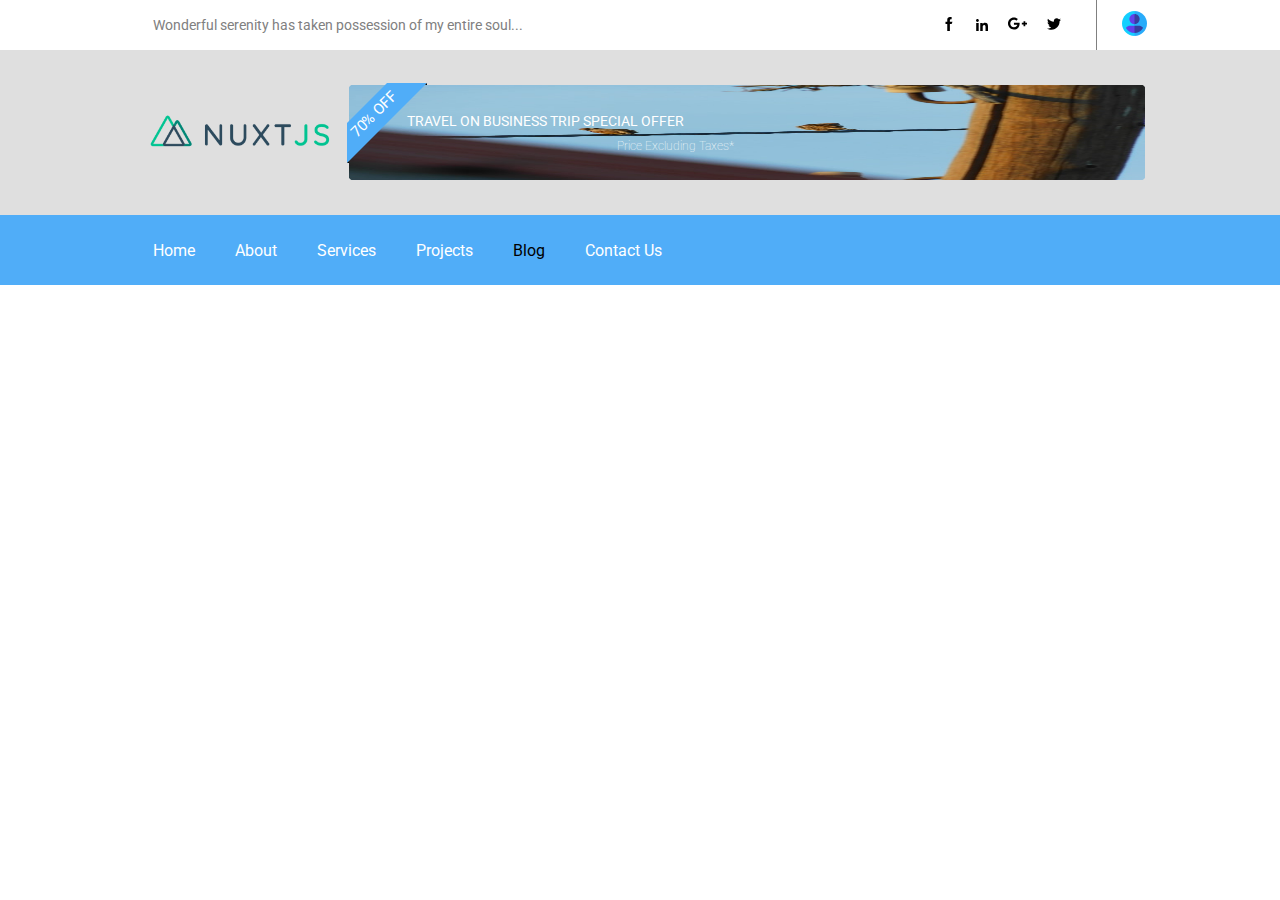
==== header04/04.html @ 5b9b2e40 "first" ====
<!DOCTYPE html>
<html lang="en">
<head>
    <meta charset="UTF-8">
    <meta name="viewport" content="width=device-width, initial-scale=1.0">
    <title>Document</title>
    <link rel="stylesheet" href="./style.css">
    <link rel="stylesheet" href="./social.css">
    <link href="https://fonts.googleapis.com/css2?family=Roboto:wght@700&display=swap" rel="stylesheet">
</head>
<body>
    <div id="header-container">
        <div class="header-first-row"></div>
        <header class="header-first-row space-between">
            <div id="header-description">
                Wonderful serenity has taken possession of my entire soul...
            </div>
            <div class="header-signup">
                <div class="socials">
                    <div class="social-cont"><span><a href="#"><img src="./images/facebook.svg" class="social" alt=""></a></span></div>
                    <div class="social-cont"><span><a href="#"><img src="./images/linkedin.svg" alt="" class="social social-l"></a></span></div>
                    <div class="social-cont"><span><a href="#"><img src="./images/google-plus.svg" alt="" class="social-g"></a></span></div>
                    <div class="social-cont"><span><a href="#"><img src="./images/twitter.svg" alt="" class="social social-t"></a></span></div>
                </div>
                <div class="signup">
                    <div class="sign">
                        <span><a href="#"><img src="./images/user.svg" id="sign-button" alt=""></a></span>
                    </div>
                </div>
            </div>
        </header>
        <div class="header-first-row"></div>
        <div class="header-middle-row"></div>
        <div class="header-middle-row space-between">
            <div class="header-logo-cont">
                <span><a href="#"><img src="./images/nuxtjs_logo.png" id="logo-main" alt=""></a></span>
            </div>
            <div class="header-image-cont">
                <div class="header-bgimage">
                    <p class="tagtext">
                        70% OFF
                    </p>
                    <svg style="position: absolute; z-index: 1;" height="100px" width="100px">
                        <polygon points="40, 0 80, 0 0, 80 0, 40" style="z-index:0; fill: rgb(80, 173, 248); stroke:gray; stroke-width: 0" />
                        <polygon points="80, 0 80, 2 78, 2" style="fill: black;" />
                        <polygon points="0, 80 2, 80 2 78" style="fill: black;" />
                    </svg>
                    <p class="bgtext">
                        travel on business trip special offer
                    </p>
                    <p class="bgdescription">
                        Price Excluding Taxes*
                    </p>
                </div>
            </div>
        </div>
        <div class="header-middle-row"></div>
        <div class="header-last-row"></div>
        <nav class="header-last-row space-between">
            <ul class="nav-links">
                <li class="nav-link center"><span><a class="nav-link-link" href="#">Home</a></span></li>
                <li class="nav-link center"><span><a class="nav-link-link" href="#">About</a></span></li>
                <li class="nav-link center"><span><a class="nav-link-link" href="#">Services</a></span></li>
                <li class="nav-link center"><span><a class="nav-link-link" href="#">Projects</a></span></li>
                <li class="nav-link center"><span><a class="nav-link-link active" href="#">Blog</a></span></li>
                <li class="nav-link center"><span><a class="nav-link-link" href="#">Contact Us</a></span></li>
            </ul>
        </nav>
        <div class="header-tools">
            
        </div>
        <div class="header-last-row"></div>
    </div>
    
</body>
</html>
---- header04/style.css ----
body{
    padding: 0px;
    margin: 0px;
}
#header-container{
    width: 100vw;
    height: 285px;
    display: grid;
    grid-template-columns: 1fr auto 1fr;
    grid-template-rows: 50px 165px 70px;
}
#header-container>header{
    grid-column-start: 2;
    grid-column-end: 2;
    
}
.header-first-row{
    grid-row-start: 1;
    grid-row-end: 1;
    background-color: white;
}
.header-middle-row{
    grid-row-start: 2;
    grid-row-end: 2;
    background-color: rgb(223, 223, 223);
}
.header-last-row{
    grid-row-start: 3;
    grid-row-end: 3;
    background-color: rgb(80, 173, 248);
}
.nav-links{
    height: 100%;
    display: flex;
    flex-direction: row;
    flex-wrap: nowrap;
    list-style-type: none;
    margin: 0px;
    padding: 0px;
}
.nav-link{
    height: 100%;
    padding: 0px 20px;
}
.center{
    display: flex;
    flex-direction: column;
    justify-content: center;
    align-items: center;
}
.nav-link-link{
    text-decoration: none;
    color: white;
}
#header-container *{
    font-family: 'Roboto', sans-serif;
}
.space-between{
    display: flex;
    flex-direction: row;
    justify-content: space-between;
    align-items: center;
}
#header-description{
    padding: 0px 20px;
    font-size: 14px;
    color: gray;
    height: 100%;
    display: flex;
    flex-direction: row;
    align-items: center;
}
.header-signup{
    height: 100%;
    display: flex;
    width: auto;
    align-items: center;
}
.sign{
    height: 100%;
    padding-left: 25px;
}
#sign-button{
    height: 25px;
}

#logo-main{
    height: 70px;
}
.header-image-cont{
    height: 100%;
    display: flex;
    align-items: center;
}
.header-bgimage{
    height: 60%;
    background-image: url('./images/bird.jpg');
    width: 800px;
    background-position: center;
    background-size: 796px calc( 100% - 4px );
    background-repeat: no-repeat;
    border-radius: 10px;
}
.bgtext{
    text-transform: uppercase;
    color: white;
    font-size:14px;
    margin: 30px 60px;
}

.tagtext{
    width: auto;
    height: 30px;
    position: fixed;
    margin-top: 45px;
    font-size: 15px;
    z-index: 2;
    color: white;
    position: absolute;
    transform: rotate(-45deg);
    transform-origin: 0% 0%;
}

.active{
    color: black !important;
}
.bgdescription{
    color: white;
    font-size: 12px;
    font-weight: 100;
    margin-left: 270px;
    margin-top: -20px;
}
---- header04/social.css ----
.social{
    height: 14px;
    fill: gray;
}
.socials{
    display: flex;
    flex-direction: row;
    border-right: 1px solid gray;
    padding-right: 25px;
    height: 100%;
    align-items: center;
}
.social-cont{
    padding: 0px 10px;
}
.social-g{
    height: 19px;
}
.social-t{
    margin-top: 2px;
}
.social-l{
    height: 12px;
}
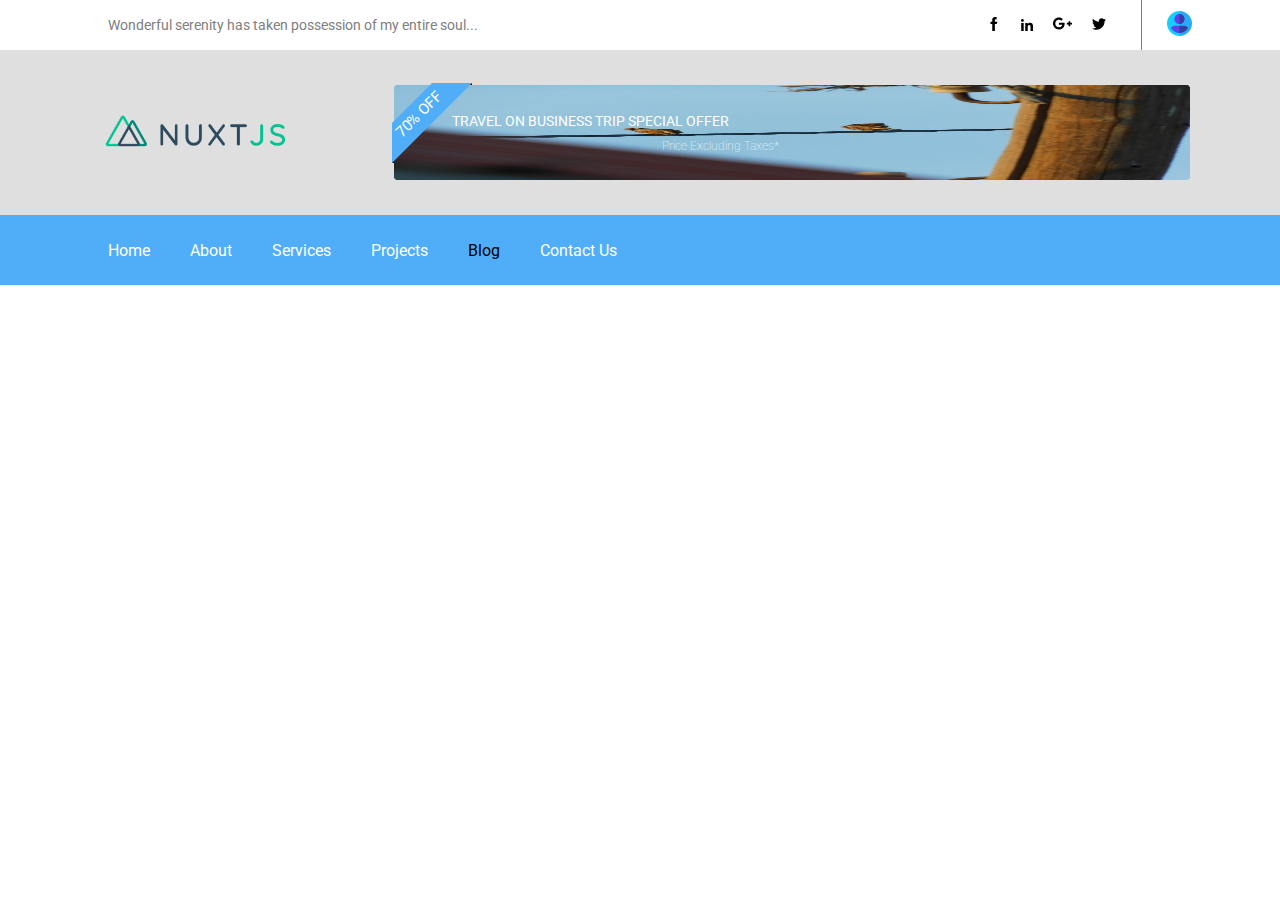
==== commit ee70cc88: "gg" ====
--- a/header04/04.html
+++ b/header04/04.html
@@ -65,10 +65,11 @@
                 <li class="nav-link center"><span><a class="nav-link-link active" href="#">Blog</a></span></li>
                 <li class="nav-link center"><span><a class="nav-link-link" href="#">Contact Us</a></span></li>
             </ul>
+            <div class="header-tools">
+            
+            </div>
         </nav>
-        <div class="header-tools">
-            
-        </div>
+        
         <div class="header-last-row"></div>
     </div>
     
--- a/header04/style.css
+++ b/header04/style.css
@@ -91,6 +91,7 @@
     height: 100%;
     display: flex;
     align-items: center;
+    margin-left: 7vw;
 }
 .header-bgimage{
     height: 60%;
@@ -99,7 +100,7 @@
     background-position: center;
     background-size: 796px calc( 100% - 4px );
     background-repeat: no-repeat;
-    border-radius: 10px;
+    border-radius: 10px; 
 }
 .bgtext{
     text-transform: uppercase;
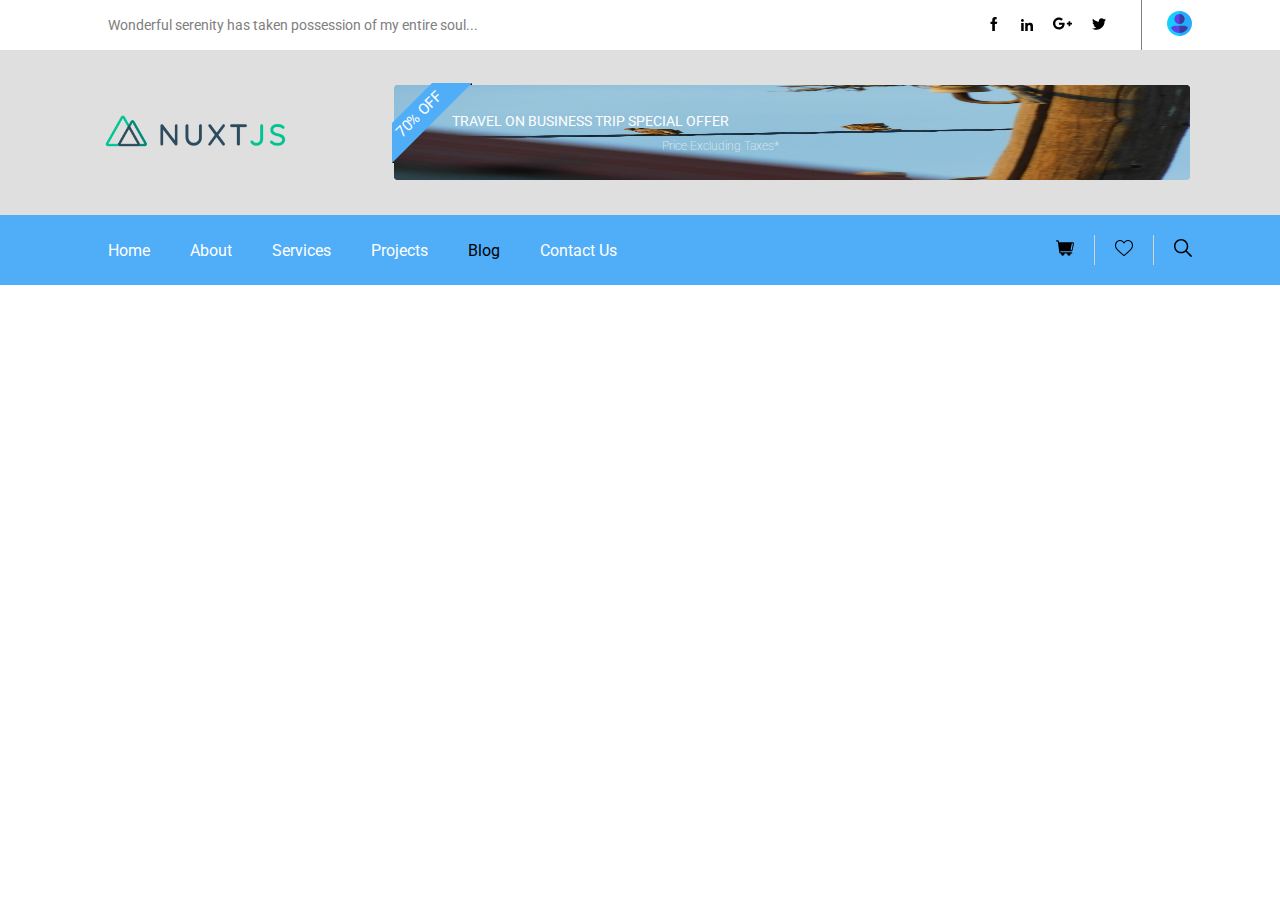
==== commit 3ffb1a7a: "last or not?" ====
--- a/header04/04.html
+++ b/header04/04.html
@@ -66,7 +66,11 @@
                 <li class="nav-link center"><span><a class="nav-link-link" href="#">Contact Us</a></span></li>
             </ul>
             <div class="header-tools">
-            
+                <ul class="tools-link">
+                    <li class="tool-link center" id="first-tool"><span><img class="tool-icon" src="./images/buy.svg" alt=""></span></li>
+                    <li class="tool-link center"><span><img class="tool-icon" src="./images/heart.svg" alt=""></span></li>
+                    <li class="tool-link center"><span><img class="tool-icon" src="./images/search.svg" alt=""></span></li>
+                </ul>
             </div>
         </nav>
         
--- a/header04/style.css
+++ b/header04/style.css
@@ -131,4 +131,24 @@
     font-weight: 100;
     margin-left: 270px;
     margin-top: -20px;
+}
+.tool-icon{
+    height: 18px;
+    color: white;
+}
+.tools-link{
+    list-style-type: none;
+    display: flex;
+    flex-direction: row;
+}
+.tool-link{
+    padding: 0px 20px;
+    border-left: 0.5px solid lightgray;
+    height: 30px;
+}
+.header-tools{
+    margin-right: -20px;
+}
+#first-tool{
+    border-left: none;
 }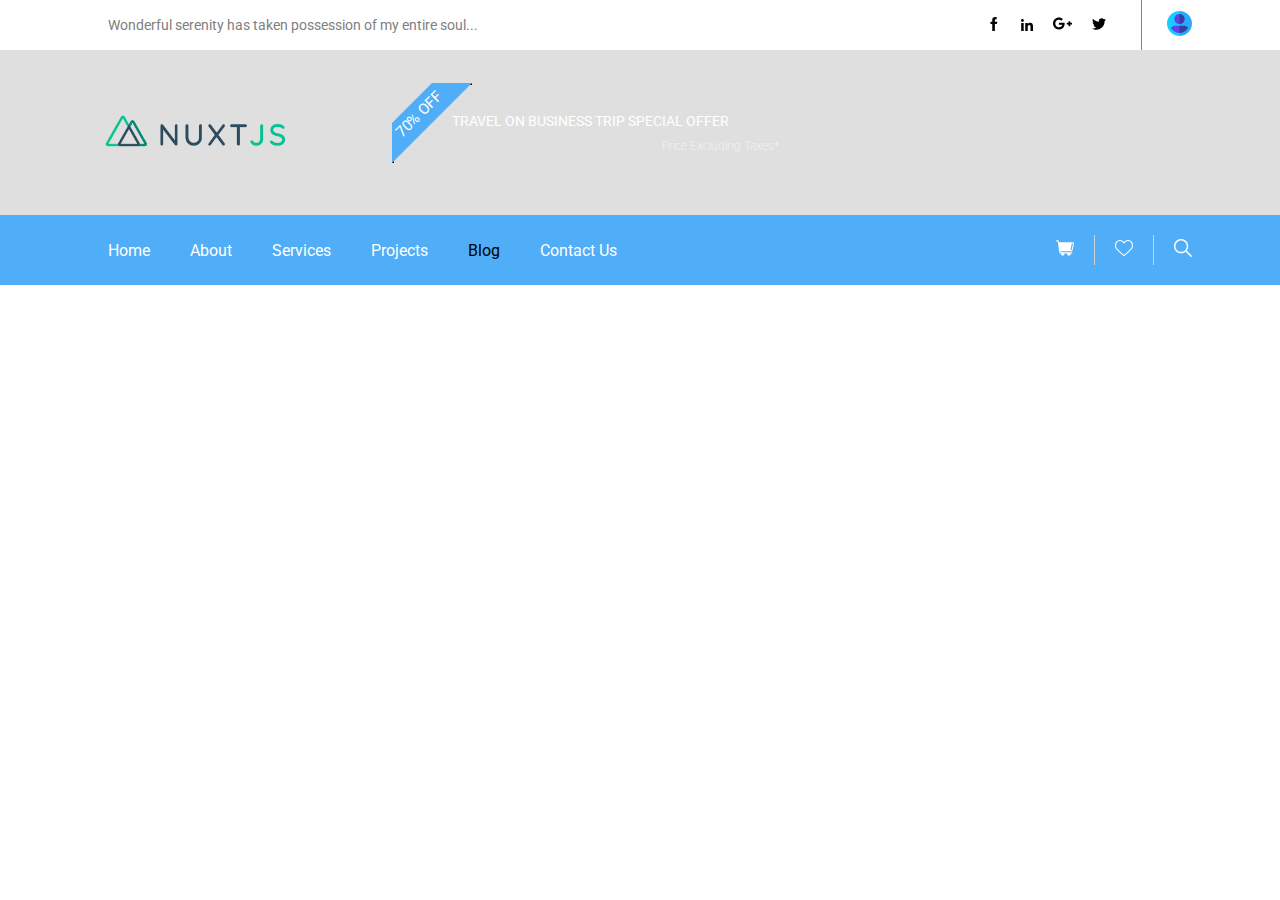
==== commit 5da37880: "nice" ====
--- a/header04/04.html
+++ b/header04/04.html
@@ -4,8 +4,9 @@
     <meta charset="UTF-8">
     <meta name="viewport" content="width=device-width, initial-scale=1.0">
     <title>Document</title>
-    <link rel="stylesheet" href="./style.css">
-    <link rel="stylesheet" href="./social.css">
+    <link rel="stylesheet" href="./styles/flex.css">
+    <link rel="stylesheet" href="./styles/social.css">
+    <link rel="stylesheet" href="./styles/style.css">
     <link href="https://fonts.googleapis.com/css2?family=Roboto:wght@700&display=swap" rel="stylesheet">
 </head>
 <body>
--- a/header04/styles/flex.css
+++ b/header04/styles/flex.css
@@ -0,0 +1,12 @@
+.center{
+    display: flex;
+    flex-direction: column;
+    justify-content: center;
+    align-items: center;
+}
+.space-between{
+    display: flex;
+    flex-direction: row;
+    justify-content: space-between;
+    align-items: center;
+}--- a/header04/styles/social.css
+++ b/header04/styles/social.css
@@ -0,0 +1,24 @@
+.social{
+    height: 14px;
+    fill: gray;
+}
+.socials{
+    display: flex;
+    flex-direction: row;
+    border-right: 1px solid gray;
+    padding-right: 25px;
+    height: 100%;
+    align-items: center;
+}
+.social-cont{
+    padding: 0px 10px;
+}
+.social-g{
+    height: 19px;
+}
+.social-t{
+    margin-top: 2px;
+}
+.social-l{
+    height: 12px;
+}--- a/header04/styles/style.css
+++ b/header04/styles/style.css
@@ -0,0 +1,143 @@
+body{
+    padding: 0px;
+    margin: 0px;
+}
+#header-container{
+    width: 100vw;
+    height: 285px;
+    display: grid;
+    grid-template-columns: 1fr auto 1fr;
+    grid-template-rows: 50px 165px 70px;
+}
+#header-container>header{
+    grid-column-start: 2;
+    grid-column-end: 2;
+    
+}
+.header-first-row{
+    grid-row-start: 1;
+    grid-row-end: 1;
+    background-color: white;
+}
+.header-middle-row{
+    grid-row-start: 2;
+    grid-row-end: 2;
+    background-color: rgb(223, 223, 223);
+}
+.header-last-row{
+    grid-row-start: 3;
+    grid-row-end: 3;
+    background-color: rgb(80, 173, 248);
+}
+.nav-links{
+    height: 100%;
+    display: flex;
+    flex-direction: row;
+    flex-wrap: nowrap;
+    list-style-type: none;
+    margin: 0px;
+    padding: 0px;
+}
+.nav-link{
+    height: 100%;
+    padding: 0px 20px;
+}
+.nav-link-link{
+    text-decoration: none;
+    color: white;
+}
+#header-container *{
+    font-family: 'Roboto', sans-serif;
+}
+
+#header-description{
+    padding: 0px 20px;
+    font-size: 14px;
+    color: gray;
+    height: 100%;
+    display: flex;
+    flex-direction: row;
+    align-items: center;
+}
+.header-signup{
+    height: 100%;
+    display: flex;
+    width: auto;
+    align-items: center;
+}
+.sign{
+    height: 100%;
+    padding-left: 25px;
+}
+#sign-button{
+    height: 25px;
+}
+
+#logo-main{
+    height: 70px;
+}
+.header-image-cont{
+    height: 100%;
+    display: flex;
+    align-items: center;
+    margin-left: 7vw;
+}
+.header-bgimage{
+    height: 60%;
+    background-image: url('./images/bird.jpg');
+    width: 800px;
+    background-position: center;
+    background-size: 796px calc( 100% - 4px );
+    background-repeat: no-repeat;
+    border-radius: 10px; 
+}
+.bgtext{
+    text-transform: uppercase;
+    color: white;
+    font-size:14px;
+    margin: 30px 60px;
+}
+
+.tagtext{
+    width: auto;
+    height: 30px;
+    position: fixed;
+    margin-top: 45px;
+    font-size: 15px;
+    z-index: 2;
+    color: white;
+    position: absolute;
+    transform: rotate(-45deg);
+    transform-origin: 0% 0%;
+}
+
+.active{
+    color: black !important;
+}
+.bgdescription{
+    color: white;
+    font-size: 12px;
+    font-weight: 100;
+    margin-left: 270px;
+    margin-top: -20px;
+}
+.tool-icon{
+    height: 18px;
+    color: white;
+}
+.tools-link{
+    list-style-type: none;
+    display: flex;
+    flex-direction: row;
+}
+.tool-link{
+    padding: 0px 20px;
+    border-left: 0.5px solid lightgray;
+    height: 30px;
+}
+.header-tools{
+    margin-right: -20px;
+}
+#first-tool{
+    border-left: none;
+}